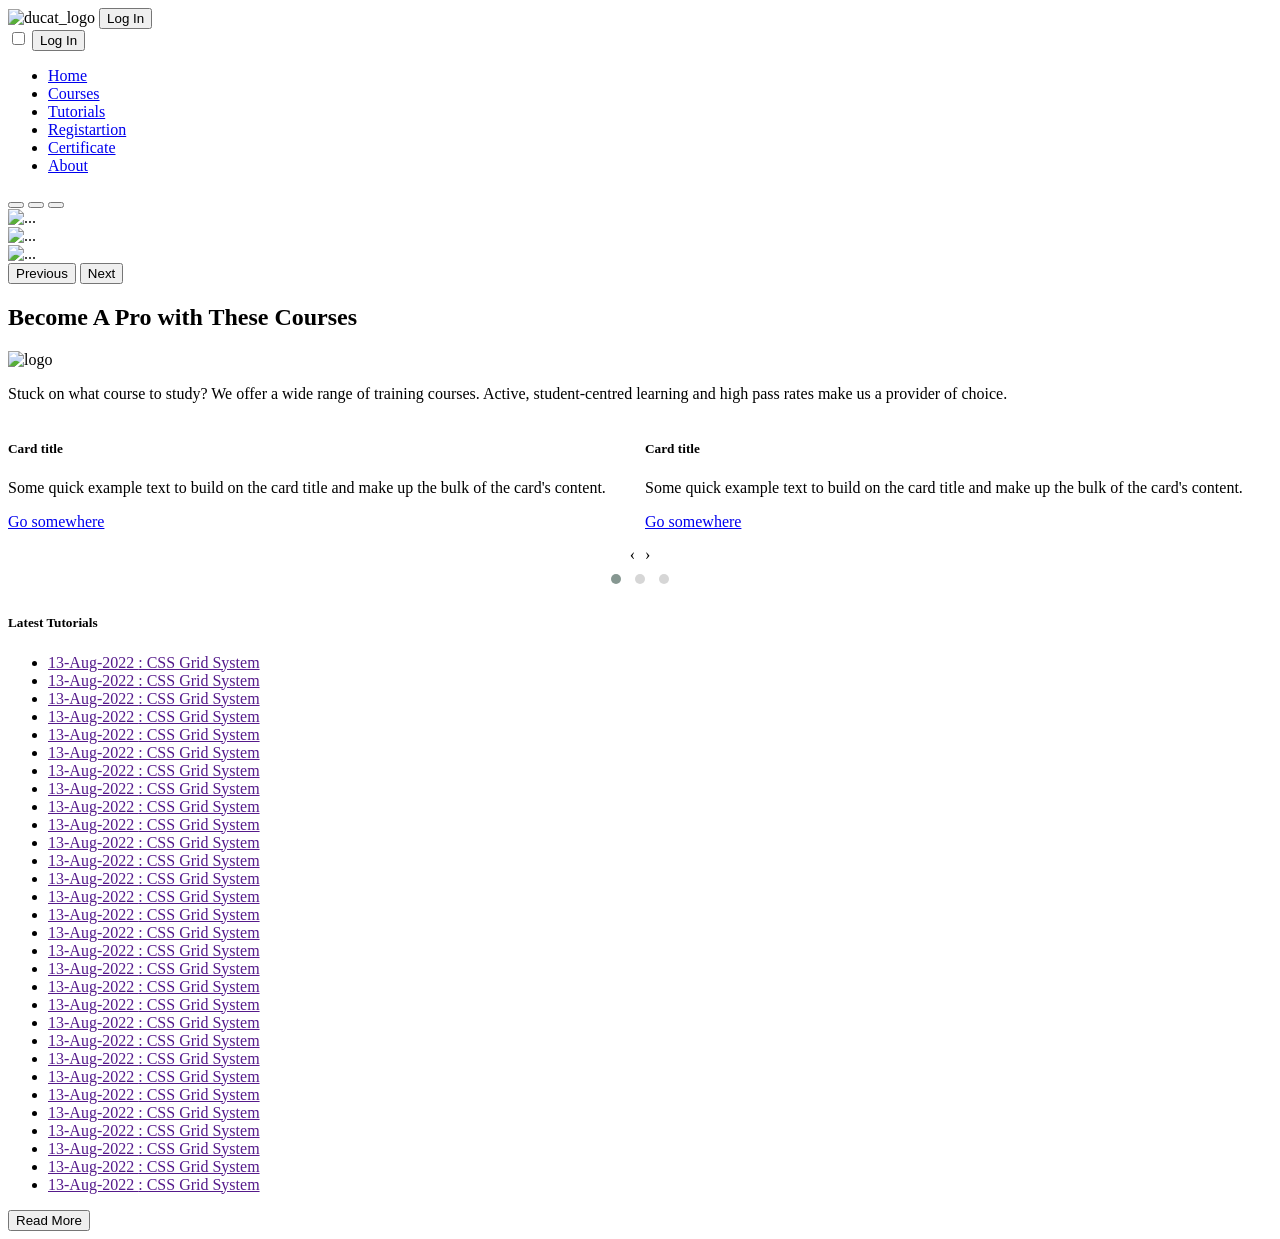
==== index.html @ 49200721 "Add files via upload Index file added" ====
<!DOCTYPE html>
<html lang="en">
<head>
    <meta charset="UTF-8">
    <meta http-equiv="X-UA-Compatible" content="IE=edge">
    <meta name="viewport" content="width=device-width, initial-scale=1.0">
    <title>Institute Management System</title>
    <link rel="stylesheet" href="css/bootstrap.css">
    <link rel="stylesheet" href="css/style.css">
    <link rel="stylesheet" href="css/all.css">

    <link rel="stylesheet" href="https://cdnjs.cloudflare.com/ajax/libs/OwlCarousel2/2.3.4/assets/owl.carousel.min.css" integrity="sha512-tS3S5qG0BlhnQROyJXvNjeEM4UpMXHrQfTGmbQ1gKmelCxlSEBUaxhRBj/EFTzpbP4RVSrpEikbmdJobCvhE3g==" crossorigin="anonymous" referrerpolicy="no-referrer" />
    <link rel="stylesheet" href="https://cdnjs.cloudflare.com/ajax/libs/OwlCarousel2/2.3.4/assets/owl.theme.default.min.css" integrity="sha512-sMXtMNL1zRzolHYKEujM2AqCLUR9F2C4/05cdbxjjLSRvMQIciEPCQZo++nk7go3BtSuK9kfa/s+a4f4i5pLkw==" crossorigin="anonymous" referrerpolicy="no-referrer" />
</head>
<body>
    <!-- <div class="log-in-cont">
        <h3>Log In</h3>
        <div class="container">
            <div class="row d-flex justify-content-around">
                <div class="col-lg-3 bg-danger">s</div>
                <div class="col-lg-3 bg-primary">f</div>
                <div class="col-lg-3 bg-info">g</div>
            </div>
        </div>
    </div>
    <div id="overlay"></div> -->
    <!-- Header Section -->
    <header class="header">
        <div class="container">
            <div class="row">
                <div class="col logo-imge px-0 position-relative">
                    <img src="image/logo.png" alt="ducat_logo" class="img-fluid mx-auto d-block pt-2 pb-2">
                    <button class="btn btn-primary rounded-pill px-3 py-2 position-absolute end-0 bottom-0 mb-3 me-2 shadow-lg" id="log-in-btn">Log In</button>
                </div>
            </div>
        </div>
    </header>
    
    <!-- Nav-bar -->
    <nav id="nav_bar">
        <div class="container">
            <div class="row">
                <div class="col px-0">
                    <input type="checkbox" id="checkbox">
                    <label for="checkbox" id="checkbtn">
                        <i class="fa-solid fa-bars"></i>
                    </label>

                    <button class="btn btn-primary rounded-pill px-3 py-2 position-absolute end-0 bottom-0 mb-1 me-2 shadow-lg" id="log-in-btn2">Log In</button>

                    <!-- <div class="list-item"> -->
                        <ul class="nav nav-fill">
                            <li class="nav-item">
                                <a href="#" class="nav-link shadow">Home</a>
                            </li>
                            <li class="nav-item">
                                <a href="#" class="nav-link shadow">Courses</a>
                            </li>
                            <li class="nav-item">
                                <a href="#" class="nav-link shadow">Tutorials</a>
                            </li>
                            <li class="nav-item">
                                <a href="#" class="nav-link shadow">Registartion</a>
                            </li>
                            <li class="nav-item">
                                <a href="#" class="nav-link shadow">Certificate</a>
                            </li>
                            <li class="nav-item">
                                <a href="#" class="nav-link shadow">About</a>
                            </li>
                        </ul>
                    </div>
                </div>
            </div>
        </div>
    </nav>

    <!-- Slider -->
    <div id="slider">
        <div class="container-fluid">
            <div class="row">
                <div class="col-12 p-0">
                    <div id="carouselExampleIndicators" class="carousel slide" data-bs-ride="true">
                        <div class="carousel-indicators">
                        <button type="button" data-bs-target="#carouselExampleIndicators" data-bs-slide-to="0" class="active" aria-current="true" aria-label="Slide 1"></button>
                        <button type="button" data-bs-target="#carouselExampleIndicators" data-bs-slide-to="1" aria-label="Slide 2"></button>
                        <button type="button" data-bs-target="#carouselExampleIndicators" data-bs-slide-to="2" aria-label="Slide 3"></button>
                        </div>
                        <div class="carousel-inner">
                        <div class="carousel-item active c-item">
                            <img src="image/image01.jpg" class="d-block w-100 c-image" alt="...">
                        </div>
                        <div class="carousel-item c-item">
                            <img src="image/image02.jpg" class="d-block w-100 c-image" alt="...">
                        </div>
                        <div class="carousel-item c-item">
                            <img src="image/image03.jpg" class="d-block w-100 c-image" alt="...">
                        </div>
                        </div>
                        <button class="carousel-control-prev" type="button" data-bs-target="#carouselExampleIndicators" data-bs-slide="prev">
                        <span class="carousel-control-prev-icon" aria-hidden="true"></span>
                        <span class="visually-hidden">Previous</span>
                        </button>
                        <button class="carousel-control-next" type="button" data-bs-target="#carouselExampleIndicators" data-bs-slide="next">
                        <span class="carousel-control-next-icon" aria-hidden="true"></span>
                        <span class="visually-hidden">Next</span>
                        </button>
                    </div>
                </div>
            </div>
        </div>
    </div>

    <!-- Section 1 -->
    <section id="section-1">
        <div class="container">
            <div class="row">
                <div class="col-lg-8 text-center">
                    <div class="heading-style">
                        <h2 class="text-center mt-5">Become A Pro with These Courses</h2>
                        <div class="sm-ico">
                            <img src="image/icon.png" alt="logo" class="img-fluid">
                        </div>
                        <p class="lead fw-semibold">Stuck on what course to study? We offer a wide range of training courses. Active, student-centred learning and high pass rates make us a provider of choice.</p>
                    </div>

                    <!-- Owl Carousel -->
                    <div class="sub-slider">
                        <div class="owl-carousel owl-theme">
                            <div class="item">
                                <div class="card">
                                    <div class="card-body">
                                      <h5 class="card-title">Card title</h5>
                                      <p class="card-text text-danger">Some quick example text to build on the card title and make up the bulk of the card's content.</p>
                                      <a href="#" class="btn btn-outline-primary">Go somewhere</a>
                                    </div>
                                </div>
                            </div>
                            <div class="item">
                                <div class="card">
                                    <div class="card-body">
                                      <h5 class="card-title">Card title</h5>
                                      <p class="card-text text-danger">Some quick example text to build on the card title and make up the bulk of the card's content.</p>
                                      <a href="#" class="btn btn-primary">Go somewhere</a>
                                    </div>
                                </div>
                            </div>
                            <div class="item">
                                <div class="card">
                                    <div class="card-body">
                                      <h5 class="card-title">Card title</h5>
                                      <p class="card-text text-danger">Some quick example text to build on the card title and make up the bulk of the card's content.</p>
                                      <a href="#" class="btn btn-primary">Go somewhere</a>
                                    </div>
                                </div>
                            </div>
                            <div class="item">
                                <div class="card">
                                    <div class="card-body">
                                      <h5 class="card-title">Card title</h5>
                                      <p class="card-text text-danger">Some quick example text to build on the card title and make up the bulk of the card's content.</p>
                                      <a href="#" class="btn btn-primary">Go somewhere</a>
                                    </div>
                                </div>
                            </div>
                            <div class="item">
                                <div class="card">
                                    <div class="card-body">
                                      <h5 class="card-title">Card title</h5>
                                      <p class="card-text text-danger">Some quick example text to build on the card title and make up the bulk of the card's content.</p>
                                      <a href="#" class="btn btn-primary">Go somewhere</a>
                                    </div>
                                </div>
                            </div>
                            
                        </div>  
                    </div>
                    
                </div>
                <div class="col-lg-4">
                    <div class="course-area">
                        <div class="container">
                            <div class="row px-xxl-4">
                                <div class="col-md-12 px-xxl-4">
                                    <div class="course-index-box">
                                        <h5>Latest Tutorials</h5>
                                        <ul id="latest-tut-list">
                                            <li><a href=""><span>13-Aug-2022 </span> : CSS Grid System</a></li>
                                            <li><a href=""><span>13-Aug-2022 </span> : CSS Grid System</a></li>
                                            <li><a href=""><span>13-Aug-2022 </span> : CSS Grid System</a></li>
                                            <li><a href=""><span>13-Aug-2022 </span> : CSS Grid System</a></li>
                                            <li><a href=""><span>13-Aug-2022 </span> : CSS Grid System</a></li>
                                            <li><a href=""><span>13-Aug-2022 </span> : CSS Grid System</a></li>
                                            <li><a href=""><span>13-Aug-2022 </span> : CSS Grid System</a></li>
                                            <li><a href=""><span>13-Aug-2022 </span> : CSS Grid System</a></li>
                                            <li><a href=""><span>13-Aug-2022 </span> : CSS Grid System</a></li>
                                            <li><a href=""><span>13-Aug-2022 </span> : CSS Grid System</a></li>
                                            <li><a href=""><span>13-Aug-2022 </span> : CSS Grid System</a></li>
                                            <li><a href=""><span>13-Aug-2022 </span> : CSS Grid System</a></li>
                                            <li><a href=""><span>13-Aug-2022 </span> : CSS Grid System</a></li>
                                            <li><a href=""><span>13-Aug-2022 </span> : CSS Grid System</a></li>
                                            <li><a href=""><span>13-Aug-2022 </span> : CSS Grid System</a></li>
                                            <li><a href=""><span>13-Aug-2022 </span> : CSS Grid System</a></li>
                                            <li><a href=""><span>13-Aug-2022 </span> : CSS Grid System</a></li>
                                            <li><a href=""><span>13-Aug-2022 </span> : CSS Grid System</a></li>
                                            <li><a href=""><span>13-Aug-2022 </span> : CSS Grid System</a></li>
                                            <li><a href=""><span>13-Aug-2022 </span> : CSS Grid System</a></li>
                                            <li><a href=""><span>13-Aug-2022 </span> : CSS Grid System</a></li>
                                            <li><a href=""><span>13-Aug-2022 </span> : CSS Grid System</a></li>
                                            <li><a href=""><span>13-Aug-2022 </span> : CSS Grid System</a></li>
                                            <li><a href=""><span>13-Aug-2022 </span> : CSS Grid System</a></li>
                                            <li><a href=""><span>13-Aug-2022 </span> : CSS Grid System</a></li>
                                            <li><a href=""><span>13-Aug-2022 </span> : CSS Grid System</a></li>
                                            <li><a href=""><span>13-Aug-2022 </span> : CSS Grid System</a></li>
                                            <li><a href=""><span>13-Aug-2022 </span> : CSS Grid System</a></li>
                                            <li><a href=""><span>13-Aug-2022 </span> : CSS Grid System</a></li>
                                            <li><a href=""><span>13-Aug-2022 </span> : CSS Grid System</a></li>
                                        </ul>
                                        <div class="remo-btn text-center">
                                            <button class="btn btn-outline-success">Read More</button>
                                        </div>
                                    </div>
                                </div>
                            </div>
                        </div>
                    </div>
                </div>
            </div>
        </div>
    </section>


    <!-- Script File attched -->
    <script src="js_file/bootstrap.bundle.js"></script>
    <script src="js_file/script.js"></script>

    <script src="https://cdnjs.cloudflare.com/ajax/libs/jquery/3.6.3/jquery.min.js" integrity="sha512-STof4xm1wgkfm7heWqFJVn58Hm3EtS31XFaagaa8VMReCXAkQnJZ+jEy8PCC/iT18dFy95WcExNHFTqLyp72eQ==" crossorigin="anonymous" referrerpolicy="no-referrer"></script>
    <script src="https://cdnjs.cloudflare.com/ajax/libs/OwlCarousel2/2.3.4/owl.carousel.min.js" integrity="sha512-bPs7Ae6pVvhOSiIcyUClR7/q2OAsRiovw4vAkX+zJbw3ShAeeqezq50RIIcIURq7Oa20rW2n2q+fyXBNcU9lrw==" crossorigin="anonymous" referrerpolicy="no-referrer"></script>
    <script>
        $('.owl-carousel').owlCarousel({
            loop:true,
            margin:10,
            nav:true,
            responsive:{
                0:{
                    items:1
                },
                600:{
                    items:2
                },
                1000:{
                    items:2
                }
            }
        })
    </script>
</body>
</html>
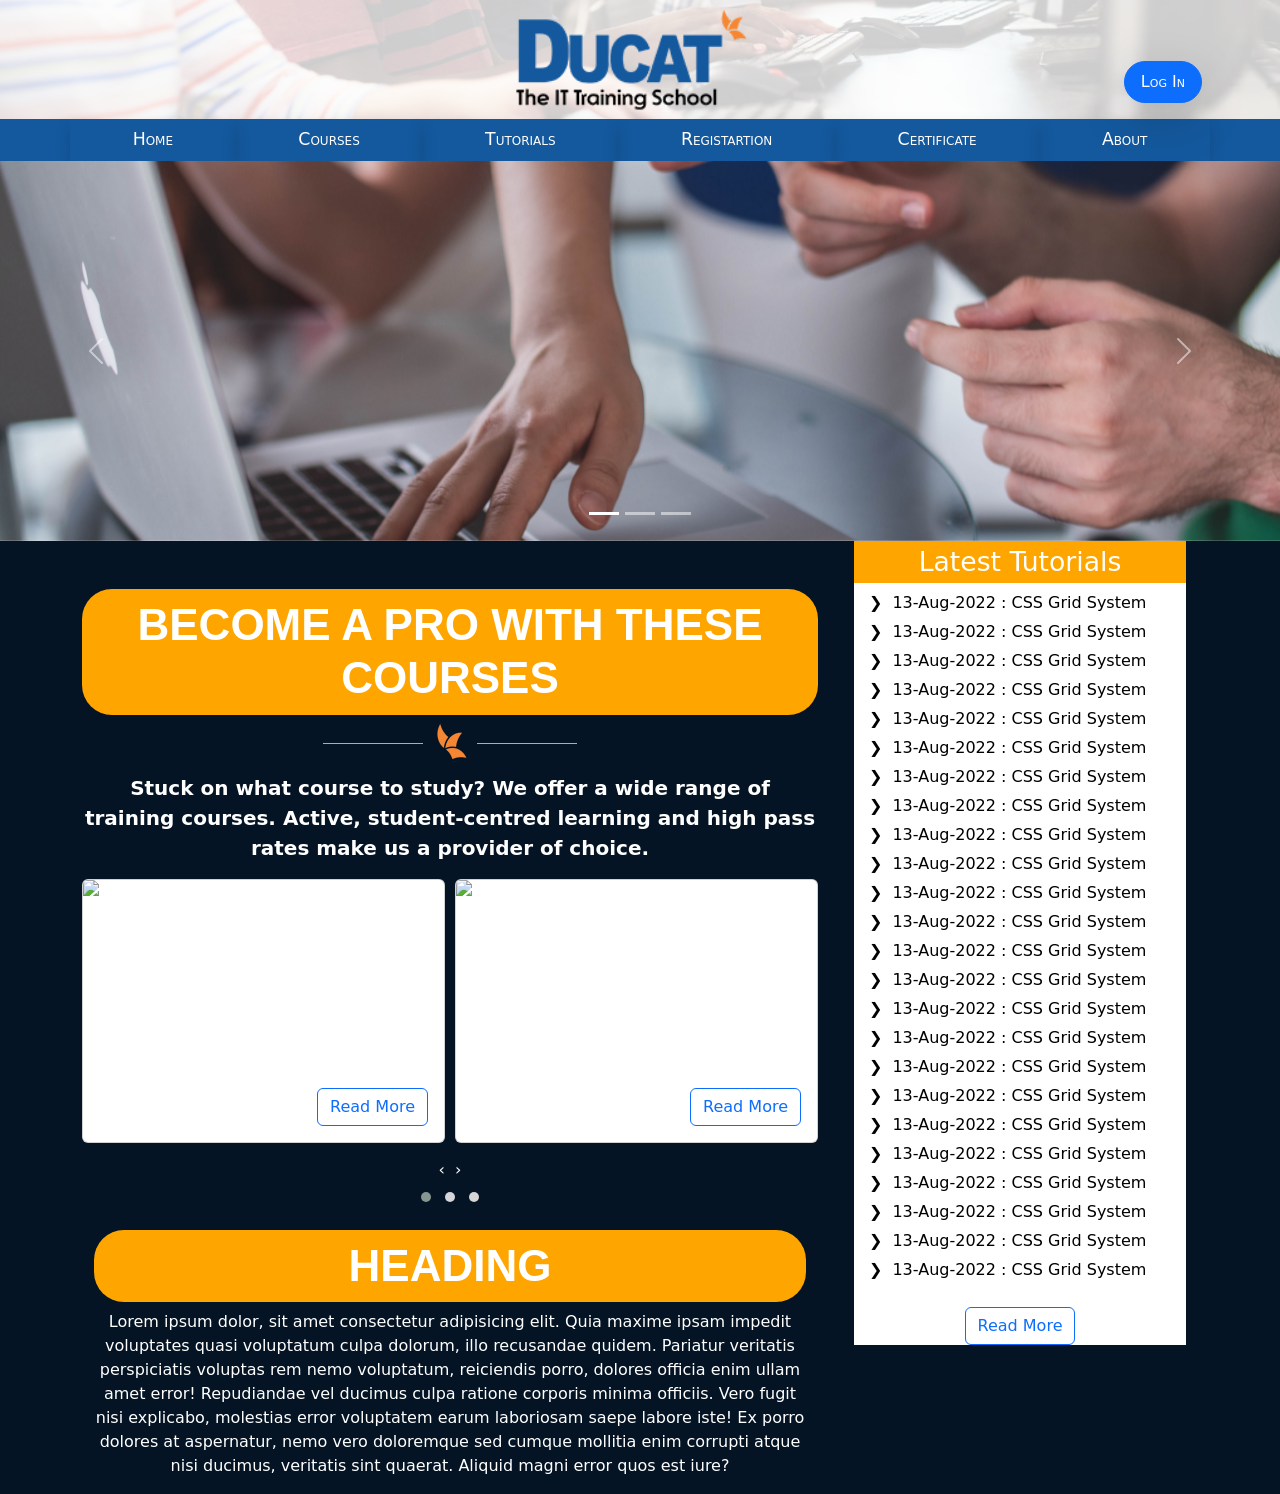
==== commit e0a99aaa: "Add files via upload update file" ====
--- a/index.html
+++ b/index.html
@@ -6,11 +6,12 @@
     <meta name="viewport" content="width=device-width, initial-scale=1.0">
     <title>Institute Management System</title>
     <link rel="stylesheet" href="css/bootstrap.css">
-    <link rel="stylesheet" href="css/style.css">
     <link rel="stylesheet" href="css/all.css">
 
     <link rel="stylesheet" href="https://cdnjs.cloudflare.com/ajax/libs/OwlCarousel2/2.3.4/assets/owl.carousel.min.css" integrity="sha512-tS3S5qG0BlhnQROyJXvNjeEM4UpMXHrQfTGmbQ1gKmelCxlSEBUaxhRBj/EFTzpbP4RVSrpEikbmdJobCvhE3g==" crossorigin="anonymous" referrerpolicy="no-referrer" />
     <link rel="stylesheet" href="https://cdnjs.cloudflare.com/ajax/libs/OwlCarousel2/2.3.4/assets/owl.theme.default.min.css" integrity="sha512-sMXtMNL1zRzolHYKEujM2AqCLUR9F2C4/05cdbxjjLSRvMQIciEPCQZo++nk7go3BtSuK9kfa/s+a4f4i5pLkw==" crossorigin="anonymous" referrerpolicy="no-referrer" />
+    <!-- Css Link -->
+    <link rel="stylesheet" href="css/style.css">
 </head>
 <body>
     <!-- <div class="log-in-cont">
@@ -129,52 +130,69 @@
                         <div class="owl-carousel owl-theme">
                             <div class="item">
                                 <div class="card">
-                                    <div class="card-body">
-                                      <h5 class="card-title">Card title</h5>
-                                      <p class="card-text text-danger">Some quick example text to build on the card title and make up the bulk of the card's content.</p>
-                                      <a href="#" class="btn btn-outline-primary">Go somewhere</a>
-                                    </div>
-                                </div>
-                            </div>
-                            <div class="item">
-                                <div class="card">
-                                    <div class="card-body">
-                                      <h5 class="card-title">Card title</h5>
-                                      <p class="card-text text-danger">Some quick example text to build on the card title and make up the bulk of the card's content.</p>
-                                      <a href="#" class="btn btn-primary">Go somewhere</a>
-                                    </div>
-                                </div>
-                            </div>
-                            <div class="item">
-                                <div class="card">
-                                    <div class="card-body">
-                                      <h5 class="card-title">Card title</h5>
-                                      <p class="card-text text-danger">Some quick example text to build on the card title and make up the bulk of the card's content.</p>
-                                      <a href="#" class="btn btn-primary">Go somewhere</a>
-                                    </div>
-                                </div>
-                            </div>
-                            <div class="item">
-                                <div class="card">
-                                    <div class="card-body">
-                                      <h5 class="card-title">Card title</h5>
-                                      <p class="card-text text-danger">Some quick example text to build on the card title and make up the bulk of the card's content.</p>
-                                      <a href="#" class="btn btn-primary">Go somewhere</a>
-                                    </div>
-                                </div>
-                            </div>
-                            <div class="item">
-                                <div class="card">
-                                    <div class="card-body">
-                                      <h5 class="card-title">Card title</h5>
-                                      <p class="card-text text-danger">Some quick example text to build on the card title and make up the bulk of the card's content.</p>
-                                      <a href="#" class="btn btn-primary">Go somewhere</a>
+                                    <img src="image/Python-Programming.jpg" class="card-img-top" alt="Python Full Stack">
+                                    <div class="card-body">
+                                      <h5 class="card-title">Python Full Stack</h5>
+                                      <p class="card-text">Lorem ipsum dolor sit amet consectetur adipisicing elit. Nobis reprehenderit molestias, laborum consequuntur commodi possimus vero iusto temporibus labore voluptatem?</p>
+                                      <a href="#" class="btn btn-outline-primary float-end">Read More</a>
+                                    </div>
+                                </div>
+                            </div>
+                            <div class="item">
+                                <div class="card">
+                                    <img src="image/web-development.jpg" class="card-img-top" alt="Web Development">
+                                    <div class="card-body">
+                                      <h5 class="card-title">Web Development</h5>
+                                      <p class="card-text">Lorem ipsum dolor sit amet consectetur adipisicing elit. Nobis reprehenderit molestias, laborum consequuntur commodi possimus vero iusto temporibus labore voluptatem?</p>
+                                      <a href="#" class="btn btn-outline-primary float-end">Read More</a>
+                                    </div>
+                                </div>
+                            </div>
+                            <div class="item">
+                                <div class="card">
+                                    <img src="image/data-science.jpg" class="card-img-top" alt="Data Science">
+                                    <div class="card-body">
+                                      <h5 class="card-title">Data Science</h5>
+                                      <p class="card-text">Lorem ipsum dolor sit amet consectetur adipisicing elit. Nobis reprehenderit molestias, laborum consequuntur commodi possimus vero iusto temporibus labore voluptatem?</p>
+                                      <a href="#" class="btn btn btn-outline-primary float-end">Read More</a>
+                                    </div>
+                                </div>
+                            </div>
+                            <div class="item">
+                                <div class="card">
+                                    <img src="image/ai.jpg" class="card-img-top" alt="Artifical Intelligence">
+                                    <div class="card-body">
+                                      <h5 class="card-title">Artifical Intelligence</h5>
+                                      <p class="card-text">Lorem ipsum dolor sit amet consectetur adipisicing elit. Nobis reprehenderit molestias, laborum consequuntur commodi possimus vero iusto temporibus labore voluptatem?</p>
+                                      <a href="#" class="btn btn btn-outline-primary float-end">Read More</a>
+                                    </div>
+                                </div>
+                            </div>
+                            <div class="item">
+                                <div class="card">
+                                    <img src="image/graphic-design.jpg" class="card-img-top" alt="Graphics Design">
+                                    <div class="card-body">
+                                      <h5 class="card-title">Graphics Design</h5>
+                                      <p class="card-text">Lorem ipsum dolor sit amet consectetur adipisicing elit. Nobis reprehenderit molestias, laborum consequuntur commodi possimus vero iusto temporibus labore voluptatem?</p>
+                                      <a href="#" class="btn btn btn-outline-primary float-end">Read More</a>
                                     </div>
                                 </div>
                             </div>
                             
                         </div>  
                     </div>
+
+                    <!-- footer -->
+                    <footer>
+                        <div class="container">
+                            <div class="row">
+                                <div class="col-lg-12 mt-3">
+                                    <h2>Heading</h2>
+                                    <p>Lorem ipsum dolor, sit amet consectetur adipisicing elit. Quia maxime ipsam impedit voluptates quasi voluptatum culpa dolorum, illo recusandae quidem. Pariatur veritatis perspiciatis voluptas rem nemo voluptatum, reiciendis porro, dolores officia enim ullam amet error! Repudiandae vel ducimus culpa ratione corporis minima officiis. Vero fugit nisi explicabo, molestias error voluptatem earum laboriosam saepe labore iste! Ex porro dolores at aspernatur, nemo vero doloremque sed cumque mollitia enim corrupti atque nisi ducimus, veritatis sint quaerat. Aliquid magni error quos est iure?</p>
+                                </div>
+                            </div>
+                        </div>
+                    </footer>
                     
                 </div>
                 <div class="col-lg-4">
@@ -217,7 +235,7 @@
                                             <li><a href=""><span>13-Aug-2022 </span> : CSS Grid System</a></li>
                                         </ul>
                                         <div class="remo-btn text-center">
-                                            <button class="btn btn-outline-success">Read More</button>
+                                            <button class="btn btn-outline-primary">Read More</button>
                                         </div>
                                     </div>
                                 </div>
--- a/css/style.css
+++ b/css/style.css
@@ -0,0 +1,250 @@
+
+
+/* Index styling */
+.header{
+    background-image: url('..//image/image04.jpg');
+    background-repeat: no-repeat;
+    background-size: cover;
+    background-position: 20% 85%;
+    position: relative;
+}
+.header::before{
+    content: "";
+    background-color: rgba(255, 255, 255, 0.8);
+    position: absolute;
+    top: 0;
+    width: 100%;
+    height: 100%;
+}
+.header img{
+    width: 250px;
+    margin: 0
+}
+.header button{
+    font-weight: 500;
+    font-variant: small-caps;
+}
+
+/* Nav-bar */
+#nav_bar{
+    background-color: #14599e;
+    font-size: 13pt;
+    font-variant: small-caps;
+    font-weight: 500;
+}
+#nav_bar .nav-item:hover{
+    background-color: orange;
+    color: white;
+}
+#nav_bar .nav-link:active{
+    color: red;
+    background-color: skyblue;
+}
+#nav_bar .nav-link{
+    color: white;
+    position: relative;
+}
+#nav_bar .nav-link:hover{
+    color: white;
+}
+#nav_bar .nav-link::after{
+    content: "";
+    background-color: rgb(255, 255, 255);
+    display: block;
+    height: 3px;
+    width: 0%;
+    position: absolute;
+    left: 0;
+    bottom: 0;
+    transition: width 0.2s;
+}
+#nav_bar .nav-link:hover::after{
+    width: 100%;
+    transition: width 0.2s;
+}
+#checkbox{
+    display: none;
+}
+#checkbtn{
+    display: none;
+    font-size: 23pt;
+    padding: 2px 10px;
+    cursor: pointer;
+}
+#log-in-btn2{
+    display: none;
+    font-weight: 500;
+    font-variant: small-caps;
+}
+
+/* Slider */
+.c-item{
+    height: 380px;
+}
+.c-image{
+    height: 100%;
+    object-fit: cover;
+    object-position: center;
+}
+
+/* Footer Section */
+footer{
+    background-color: #051424;
+    color: white;
+}
+footer .nav-link{
+    border: 1px solid white;
+    background-color: white;
+    color: #051424;
+}
+footer .nav-link:hover{
+    background-color: #051424;
+    color: white;
+}
+
+#section-1{
+    background-color: #051424;
+    color: white;
+}
+#section-1 h2{
+    background-color: orange;
+    border-radius: 30px;
+    font-size: 33pt;
+    padding: 10px 25px;
+    text-transform: uppercase;
+    font-weight: bold;
+    font-family: Quicksand, sans-serif;
+}
+.heading-style .sm-ico{
+    position: relative;
+    display: inline-block;
+    margin: 0 0 10px 0;
+}
+.heading-style .sm-ico::before{
+    content: "";
+    position: absolute;
+    top: 50%;
+    left: -105px;
+    width: 100px;
+    height: 0.5px;
+    background-color: orange;
+
+}
+.heading-style .sm-ico::after{
+    content: "";
+    position: absolute;
+    top: 50%;
+    right: -105px;
+    width: 100px;
+    height: 0.5px;
+    background-color: orange;
+
+}
+.course-area ul{
+    height: 700px;
+    overflow-y: scroll;
+}
+.course-index-box{
+    background-color: white;
+    padding: 0px;
+}
+.course-index-box h5{
+    background-color: orange;
+    font-size: 20pt;
+    text-align: center;
+    padding: 5px;
+}
+.course-index-box ul a{
+    text-decoration: none;
+    color: black;
+}
+.course-index-box ul li{
+    list-style: none;
+}
+.course-index-box ul li:not(:last-child){
+    margin-bottom: 5px;
+}
+.course-index-box ul{
+    font-size: 12pt;
+    font-weight: 100;
+    padding-left: 15px;
+}
+.course-index-box ul a:hover{
+    color: orange;
+    font-size: 12.3pt;
+    box-sizing: border-box;
+}
+.course-index-box ul span::before{
+    content: "\276F";
+    color: black;
+    margin-right: 10px;
+}
+
+/* Owl Coursol */
+
+
+.log-in-cont{
+    width: 70%;
+    height: 70vh;
+    background-color: transparent;
+    position: fixed;
+    left: 50%;
+    top: 50%;
+    transform: translate(-50%, -50%);
+    z-index: 10;
+    border: 2px solid rgb(255, 153, 0);
+    border-radius: 50px;
+    text-align: center;
+    backdrop-filter: blur(20px);
+}
+#overlay{
+    position: fixed;
+    top: 0;
+    left: 0;
+    bottom: 0;
+    right: 0;
+    background-color: transparent;
+    backdrop-filter: blur(10px);
+    z-index: 4;
+}
+
+
+
+/* Media Quries */
+@media screen and (max-width: 992px){
+    #checkbtn{
+        display: inline-block;
+    }
+    #checkbtn:hover{
+        color: rgb(9, 9, 28);
+    }
+    #nav_bar{
+        position: relative;
+    }
+    #nav_bar .nav{
+        display: block;
+        background-color: #14599e;
+        padding-bottom: 10px;
+        position: absolute;
+        left: -1000px;
+        top: 50px;
+        width: 100%;
+        z-index: 3;
+        transition: left 0.5s;
+    }
+    #checkbox:checked ~ .nav{
+        left: 0;
+        transition: left 0.4s;
+    }
+
+    #log-in-btn{
+        display: none;
+    }
+    #log-in-btn2{
+        display: block;
+    }
+    .c-item{
+        height: 280px;
+    }
+    
+}
